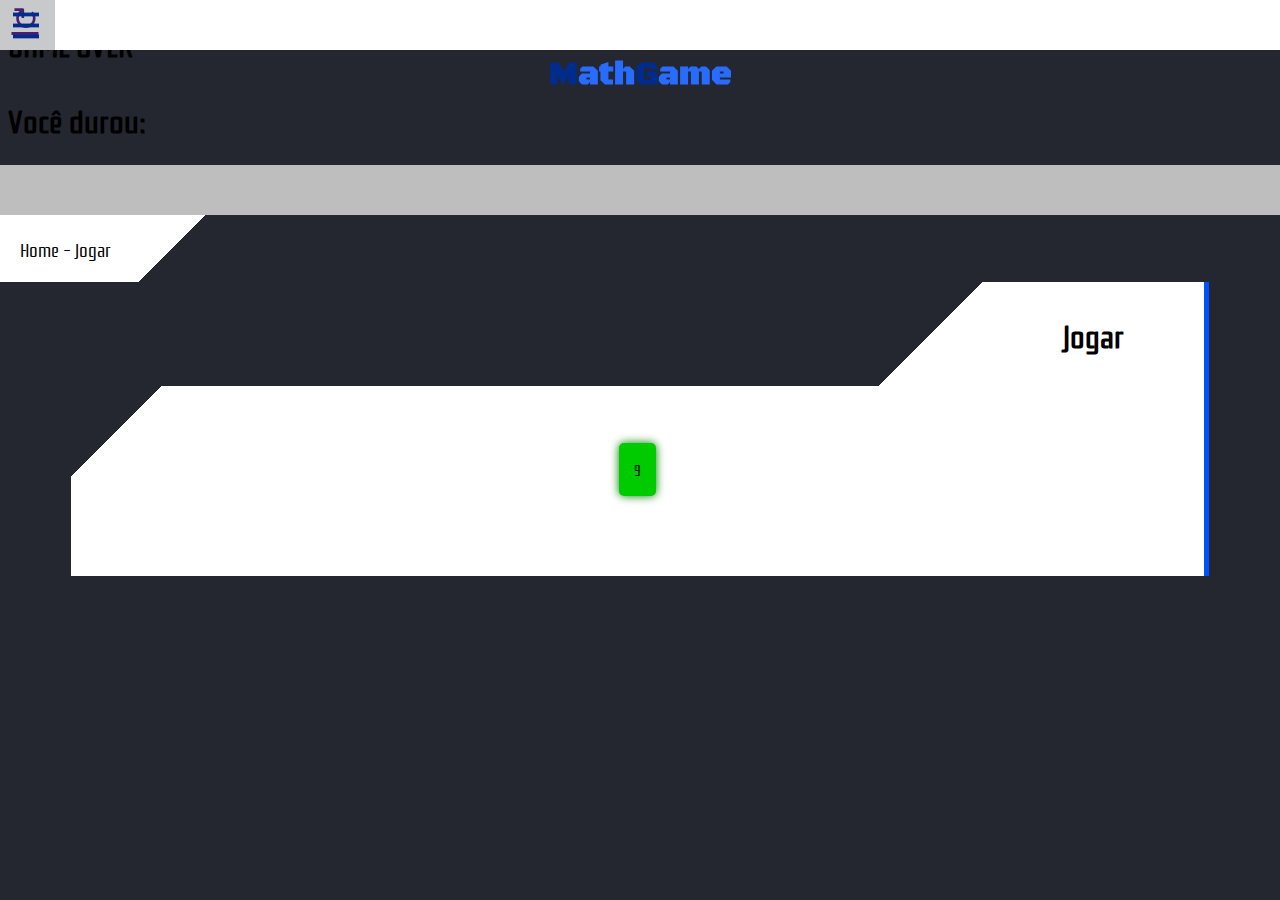
==== game11.html @ 709b777c "move to root folder" ====
<!DOCTYPE html>
<html lang="pt-br">
<head>
    <meta charset="UTF-8">
    <meta name="viewport" content="width=device-width, initial-scale=1.0">
    <title>MathGame - Jogar</title>
    <link rel="stylesheet" href="../css/estilo.css" id="estilo">
    <link rel="stylesheet" href="../css/game.css" id="estiloGame">
</head>
<body>
    <div id="gameOver"><h1>GAME OVER<br><p>Você durou: </p></h1></div>

    <header id="cabecalhoBackground"></header>
    <header id="cabecalho">
        <div id="niveis" class="cabecalhoButtons" onclick="menu()"><div>|||</div></div>
        <div id="cronometro"></div>
        <a href=""><div id="restart" class="cabecalhoButtons"><div>&#8635;</div></div></a>
        <h1 id="nomeSite"><a href="../index.html"><span>M</span>ath<span>G</span>ame</a></h1>
        <div id="cincos"></div>
    </header>

    <aside id="menu">
        <div id="dificuldadeMenu" class="menuItem" onclick="dificuldadeMenu()"><h3>Dificuldade<div id="seta">&#62;</div></h3></div>
        <div class="menuItem" id="mudarTema"><div id="temaWhite" class="tema" onclick="mudarTema('white')">White</div><div id="temaDark" class="tema" onclick="mudarTema('dark')">Dark</div></div>
        <a href="../regras.html"><div class="menuItem" id="regrasMenu"><h3>Regras</h3></div></a>
        <div id="escolhaDificuldadeMenu">
            <a href="game11.html" id="linkEscDifMenuFacil" class="linkEscDifMenu"><div class="escolhaDificuldadeMenu" id="escDifMenuFacil"><h4>Fácil</h4></div></a>
            <a href="game21.html" id="linkEscDifMenuMedio" class="linkEscDifMenu"><div class="escolhaDificuldadeMenu" id="escDifMenuMedio"><h4>Medio</h4></div></a>
            <a href="game31.html" id="linkEscDifMenuDificil" class="linkEscDifMenu"><div class="escolhaDificuldadeMenu" id="escDifMenuDificil"><h4>Dificil</h4></div></a>
        </div>
    </aside>

    <nav id="navbar">Home - Jogar</nav>

    <section id="corpo">
        <h1 id="corpoTitulo">Jogar</h1>
        <div id="conteudo">
            <div id="botaoIniciar" onclick="iniciarGame()">Preparar, apontar...</div><br>
            <div id="0" onclick="comecar()" style="display: none; cursor: pointer;">Fogo</div><br>
        </div>
    </section>

    <script src="../javascript/script.js"></script>
    <script src="../javascript/game.js"></script>
    <script src="../javascript/game11.js"></script>
</body>
</html>
---- css/estilo.css ----
@import url('https://fonts.googleapis.com/css2?family=Black+Ops+One&family=Fredoka+One&display=swap');
@import url('https://fonts.googleapis.com/css?family=Rationale&display=swap');
body {
    background-color: rgb(36, 39, 48);
    font-family: 'Rationale', sans-serif;
}
header#cabecalhoBackground {
    height: 50px;
    background: rgb(190, 190, 190);
    margin: -8px -8px 0px -8px;
}
header#cabecalho {
    font-family: 'Black Ops One', cursive;
    text-align: center;
    color: rgb(0, 45, 141);
    background: white;
    position: fixed;
    top: 0;
    left: 0;
    width: 100%;
    height: 50px;
}
div.cabecalhoButtons {
    font-size: 200%;
    height: 50px;
    width: 50px
}
div.cabecalhoButtons:hover {
    background: rgba(36, 39, 48, 0.25);
}
div.cabecalhoButtons:active {
    background: rgba(36, 39, 48, 0.5);
}
div#niveis {
    transform: rotate(90deg);
    position: fixed;
    left: 0;
    top: -5px;
    padding-top: 10px;
}
h1#nomeSite {
    color: rgb(40, 108, 255);
    margin: 5px;
}
h1#nomeSite a {
    text-decoration: none;
    color: rgb(40, 108, 255);
}
h1#nomeSite span {
    color: rgb(0, 45, 141);
}
aside#menu {
    position: fixed;
    text-align: center;
    left: 0;
    display: none;
    background: repeating-linear-gradient(135deg, white, white 90%, rgba(0,0,0,0) 1px, rgba(0,0,0,0));
}
aside#menu a {
    text-decoration: none;
}
div.menuItem {
    padding: 15px 30px 15px 30px;
    color: black;
    border-top: 1px solid black;
}
div.menuItem:hover {background: rgba(0, 0, 0, 0.1);}
div.menuItem h3 {
    margin: 0;
}
div#regrasMenu:hover {background: repeating-linear-gradient(135deg, rgba(0,0,0,0.1), rgba(0,0,0,0.1) 87%, rgba(0,0,0,0) 1px, rgba(0,0,0,0));}
section#corpo {
    margin: 0px 5% 5% 5%;
    border-right: 5px solid rgb(0, 81, 255);
}
h1#corpoTitulo {
    font-size: 2em;
    text-align: right;
    padding-top: 30px;
    padding-bottom: 30px;
    padding-right: 30px;
    background: repeating-linear-gradient(315deg, white, white 230px, rgba(0,0,0,0) 1px, rgba(0,0,0,0) 100%);
    margin: 0;
}
div#conteudo {
    background: repeating-linear-gradient(135deg, rgba(0,0,0,0), rgba(0,0,0,0) 5vw, white 1px, white 100%);
    text-align: center;
    padding-top: 5%;
}
---- css/game.css ----
nav#navbar {
    margin-left: -8px;
    font-size: 1.2em;
    width: max-content;
    padding: 20px 120px 20px 20px;
    background: repeating-linear-gradient(135deg, white, white 69%, rgba(0,0,0,0) 1px, rgba(0,0,0,0) 100%);
}
div#cronometroLine {
    height: 3px;
    background: orangered;
}
div#tipoCalculo {
    position: fixed;
    top: 0;
    right: 0;
    padding-top: 5px;
    height: 45px;
}
div.menuItem div#seta {
    text-align: right;
    margin-left: 30px;
    margin-right: -15px;
    display: inline-block;
}
div#escolhaDificuldadeMenu {
    position: fixed;
    background: repeating-linear-gradient(135deg, white, white 90%, rgba(0,0,0,0) 1px, rgba(0,0,0,0) 100%);
    top: 50px;
    left: 156px;
    display: none;
}
a.linkEscDifMenu {
    text-decoration: none;
}
div.escolhaDificuldadeMenu {
    padding: 17px 30px 17px 30px;
    border-left: 1px solid black;
    border-top: 1px solid black;
    display: inline-block;
    margin-left: -5px;
    color: black;
}
div.escolhaDificuldadeMenu:hover {
    background: rgba(0, 0, 0, 0.1);
}
div.escolhaDificuldadeMenu h4 {
    margin: 0;
}
h1#corpoTitulo {
    padding-right: 80px;
}
div#conteudo {
    padding-bottom: 5%;
}
div#botaoIniciar {
    padding: 15px;
    background: rgb(0, 202, 0);
    border-radius: 5px;
    display: inline-block;
    box-shadow: 0px 0px 10px green;
}
div#botaoIniciar:active {
    box-shadow: 0px 0px 15px green;
    transition: 150ms;
}
div.linhaVertical {
    display: none;
}
div#segundoNumero {
    padding: 15px;
    background: green;
    border-radius: 5px;
    display: none;
}
div.alternativa {
    padding: 10px;
    background: grey;
    border-radius: 5px;
    display: inline-block;
    margin: 5px;
}
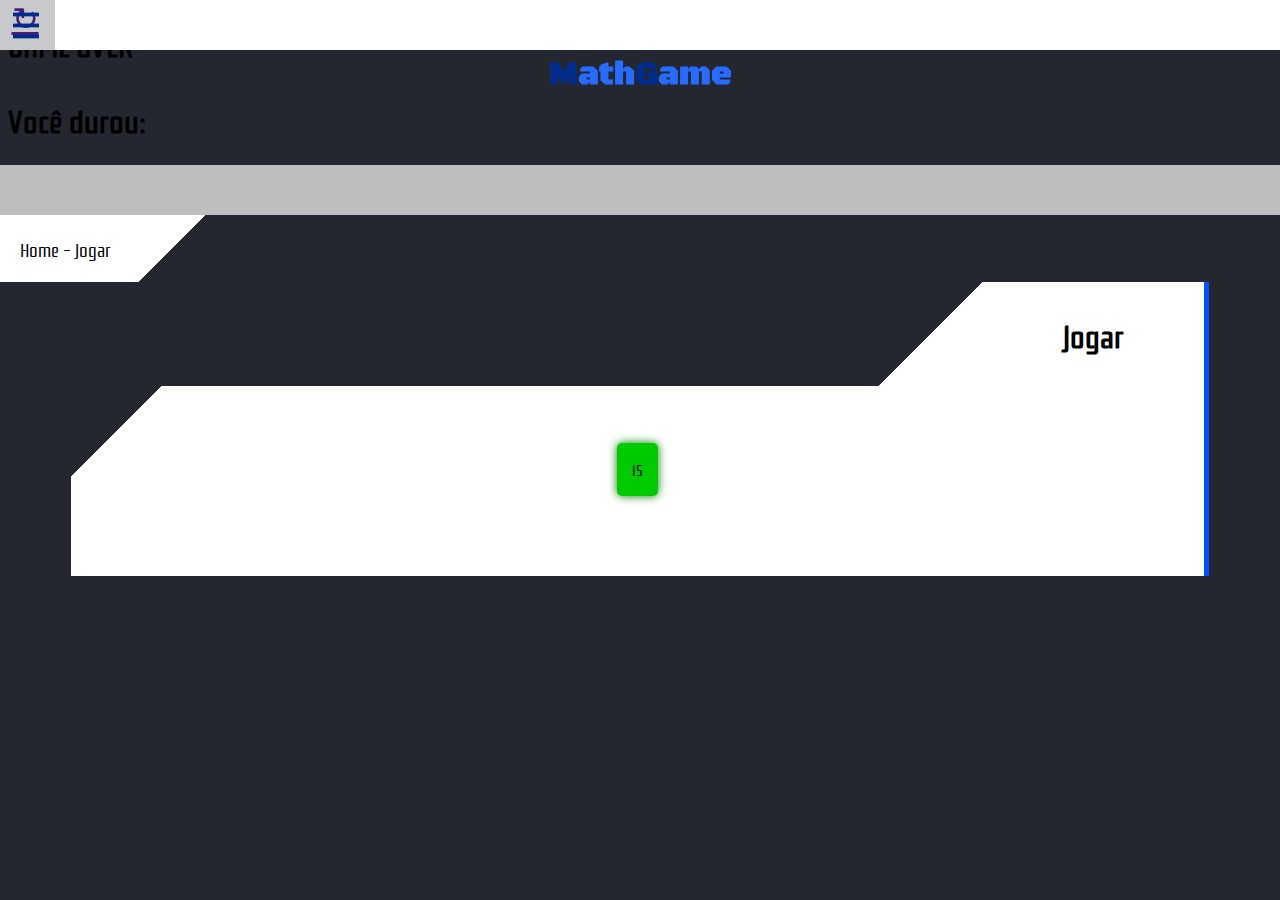
==== commit 57ab5d30: "update game" ====
--- a/game11.html
+++ b/game11.html
@@ -4,8 +4,8 @@
     <meta charset="UTF-8">
     <meta name="viewport" content="width=device-width, initial-scale=1.0">
     <title>MathGame - Jogar</title>
-    <link rel="stylesheet" href="../css/estilo.css" id="estilo">
-    <link rel="stylesheet" href="../css/game.css" id="estiloGame">
+    <link rel="stylesheet" href="css/estilo.css" id="estilo">
+    <link rel="stylesheet" href="css/game.css" id="estiloGame">
 </head>
 <body>
     <div id="gameOver"><h1>GAME OVER<br><p>Você durou: </p></h1></div>
@@ -15,14 +15,14 @@
         <div id="niveis" class="cabecalhoButtons" onclick="menu()"><div>|||</div></div>
         <div id="cronometro"></div>
         <a href=""><div id="restart" class="cabecalhoButtons"><div>&#8635;</div></div></a>
-        <h1 id="nomeSite"><a href="../index.html"><span>M</span>ath<span>G</span>ame</a></h1>
+        <h1 id="nomeSite"><a href="index.html"><span>M</span>ath<span>G</span>ame</a></h1>
         <div id="cincos"></div>
     </header>
 
     <aside id="menu">
         <div id="dificuldadeMenu" class="menuItem" onclick="dificuldadeMenu()"><h3>Dificuldade<div id="seta">&#62;</div></h3></div>
         <div class="menuItem" id="mudarTema"><div id="temaWhite" class="tema" onclick="mudarTema('white')">White</div><div id="temaDark" class="tema" onclick="mudarTema('dark')">Dark</div></div>
-        <a href="../regras.html"><div class="menuItem" id="regrasMenu"><h3>Regras</h3></div></a>
+        <a href="regras.html"><div class="menuItem" id="regrasMenu"><h3>Regras</h3></div></a>
         <div id="escolhaDificuldadeMenu">
             <a href="game11.html" id="linkEscDifMenuFacil" class="linkEscDifMenu"><div class="escolhaDificuldadeMenu" id="escDifMenuFacil"><h4>Fácil</h4></div></a>
             <a href="game21.html" id="linkEscDifMenuMedio" class="linkEscDifMenu"><div class="escolhaDificuldadeMenu" id="escDifMenuMedio"><h4>Medio</h4></div></a>
@@ -40,8 +40,8 @@
         </div>
     </section>
 
-    <script src="../javascript/script.js"></script>
-    <script src="../javascript/game.js"></script>
-    <script src="../javascript/game11.js"></script>
+    <script src="javascript/script.js"></script>
+    <script src="javascript/game.js"></script>
+    <script src="javascript/game11.js"></script>
 </body>
 </html>